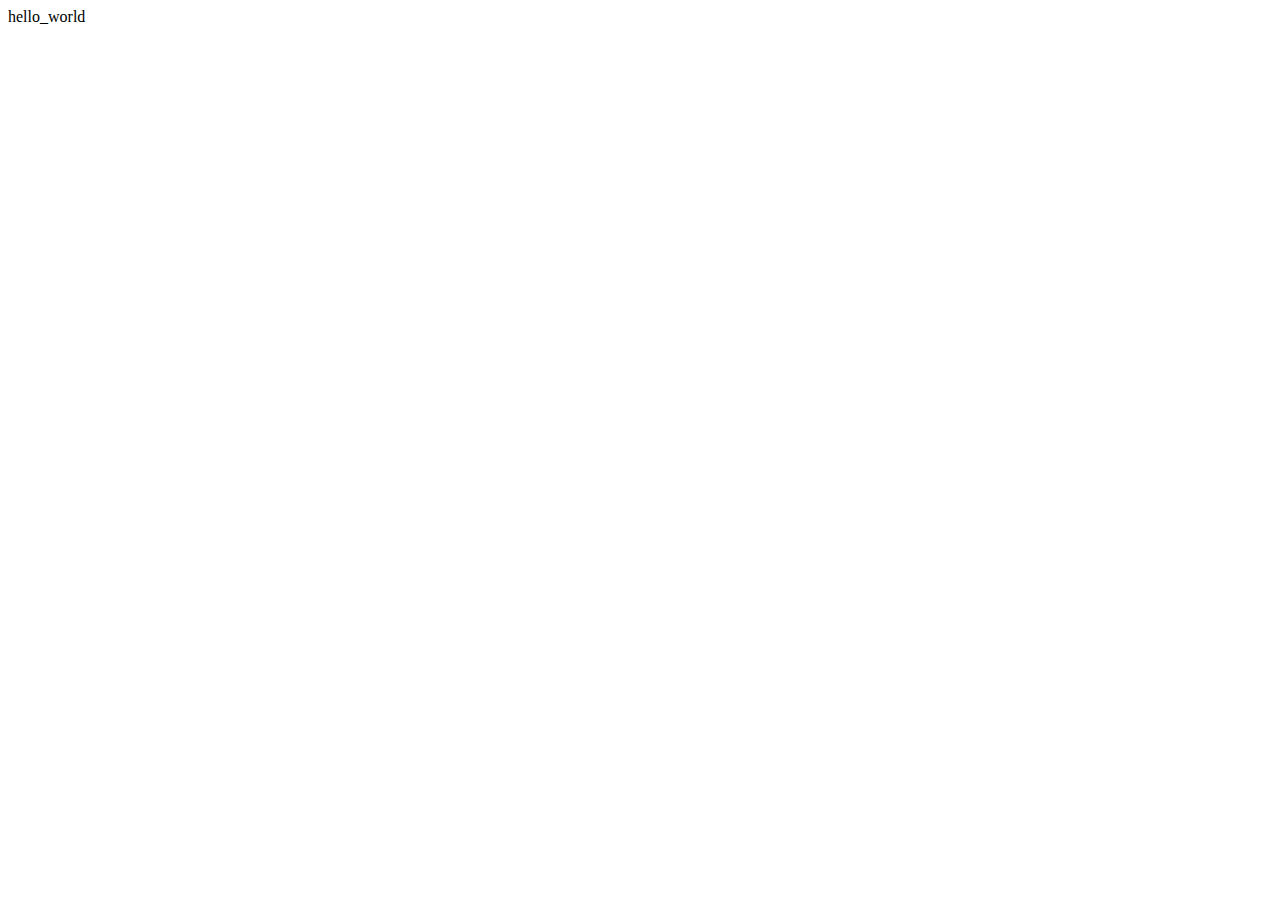
==== index.html @ 7c27455a "first" ====
<!DOCTYPE html>
<html lang="en">
<head>
    <meta charset="UTF-8">
    <meta name="viewport" content="width=device-width, initial-scale=1.0">
    <title>Document</title>
</head>
<body>
    <span>hello_world</span>
</body>
</html>
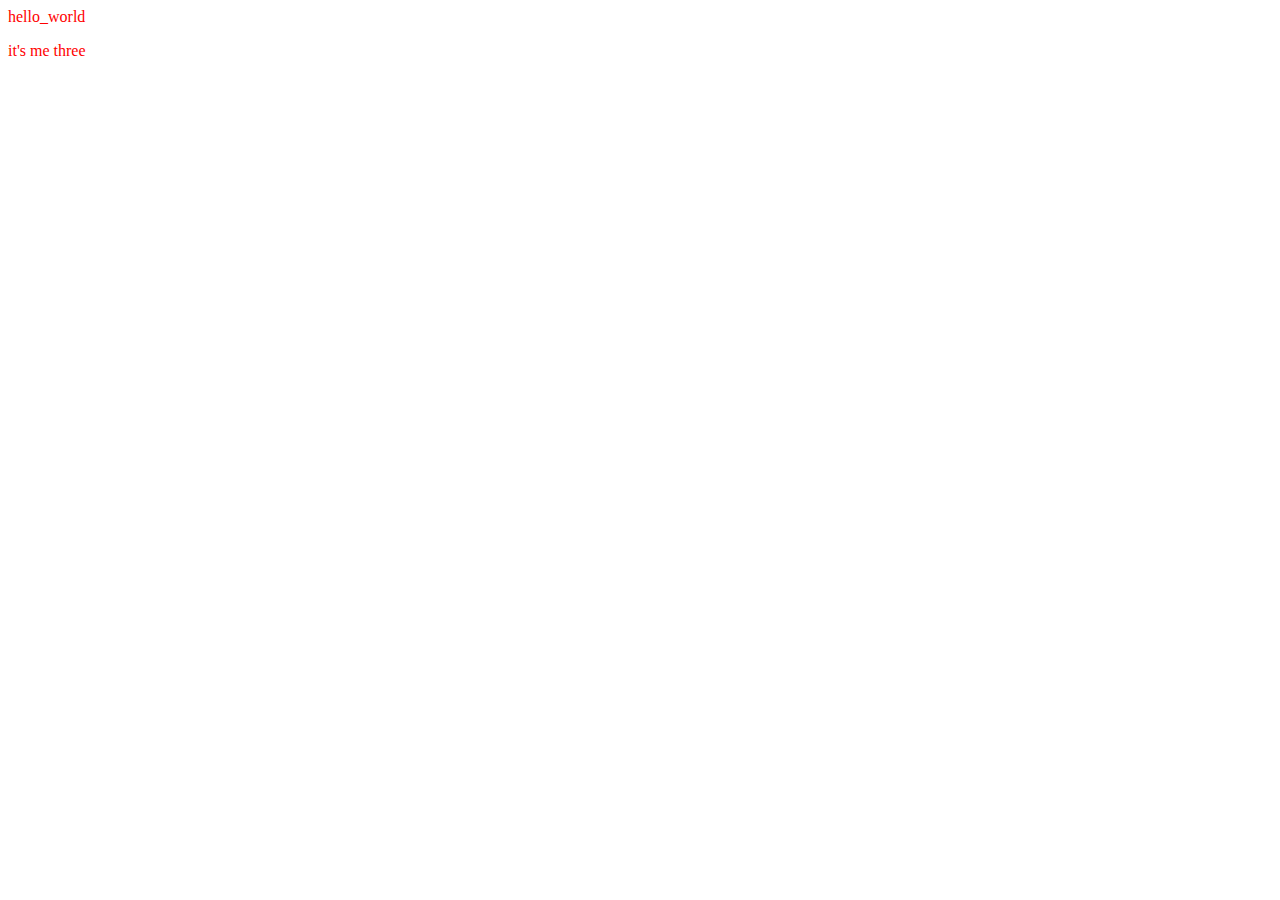
==== commit ac1f684e: "seconds_로그인기능추가" ====
--- a/index.html
+++ b/index.html
@@ -4,8 +4,13 @@
     <meta charset="UTF-8">
     <meta name="viewport" content="width=device-width, initial-scale=1.0">
     <title>Document</title>
+    <link rel="stylesheet" href="./common.css">
 </head>
 <body>
     <span>hello_world</span>
+    <p>
+        <span>it's me</span>
+        <span>three</span>
+    </p>
 </body>
 </html>--- a/common.css
+++ b/common.css
@@ -0,0 +1,5 @@
+@charset "utf-8";
+
+span{
+    color: red;
+}